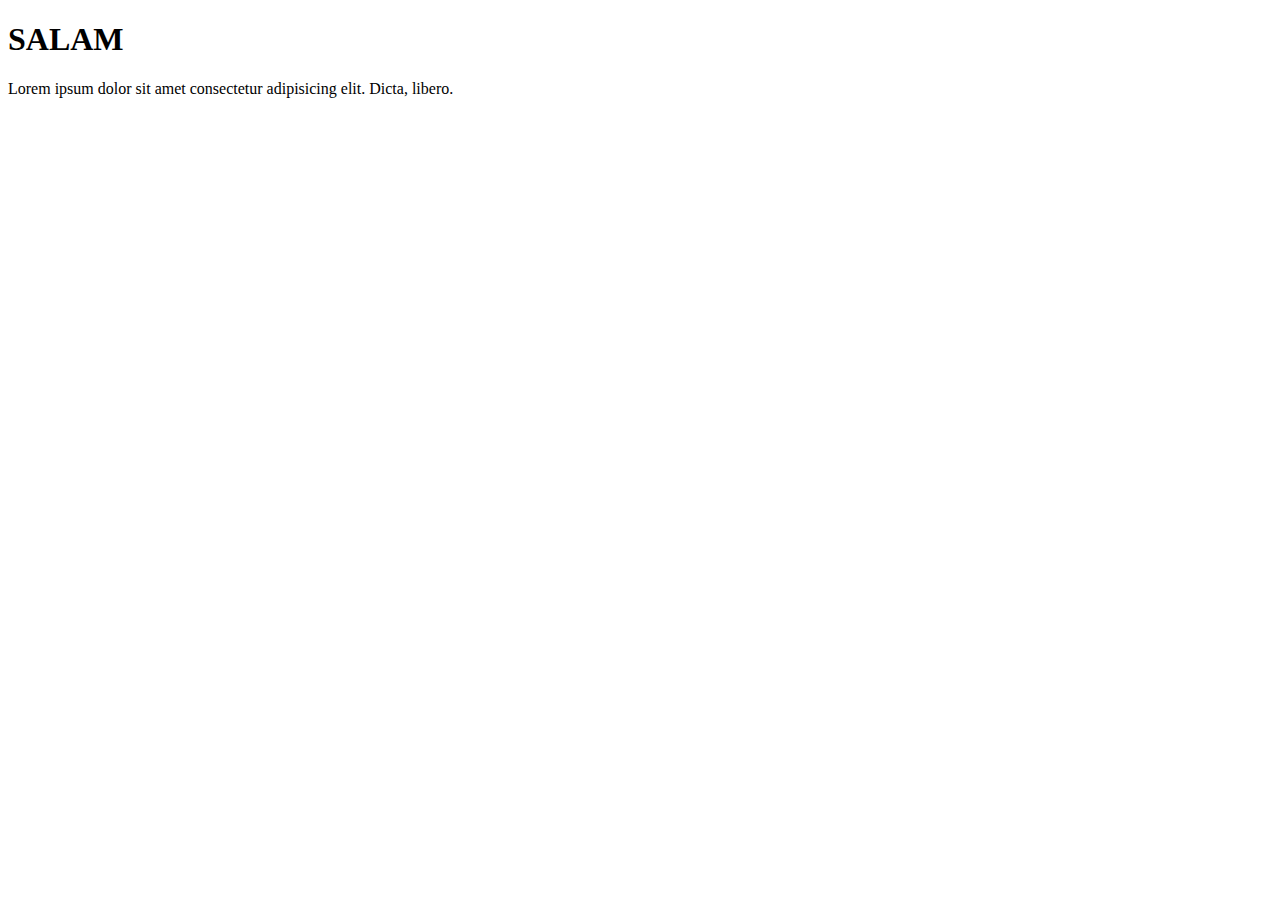
==== Chapitre_1/index.html @ 41e442b5 "first commit" ====
<!DOCTYPE html>
<html lang="en">
    <head>
        <meta charset="UTF-8">
        <meta
            name="viewport"
            content="width=device-width, initial-scale=1.0"
        >
        <title>Document</title>
    </head>
    <body>
        <h1>SALAM</h1>
        <p>
            Lorem ipsum dolor sit amet consectetur adipisicing elit. Dicta, libero.
        </p>
        <script src="index.js"></script>
    </body>
</html>
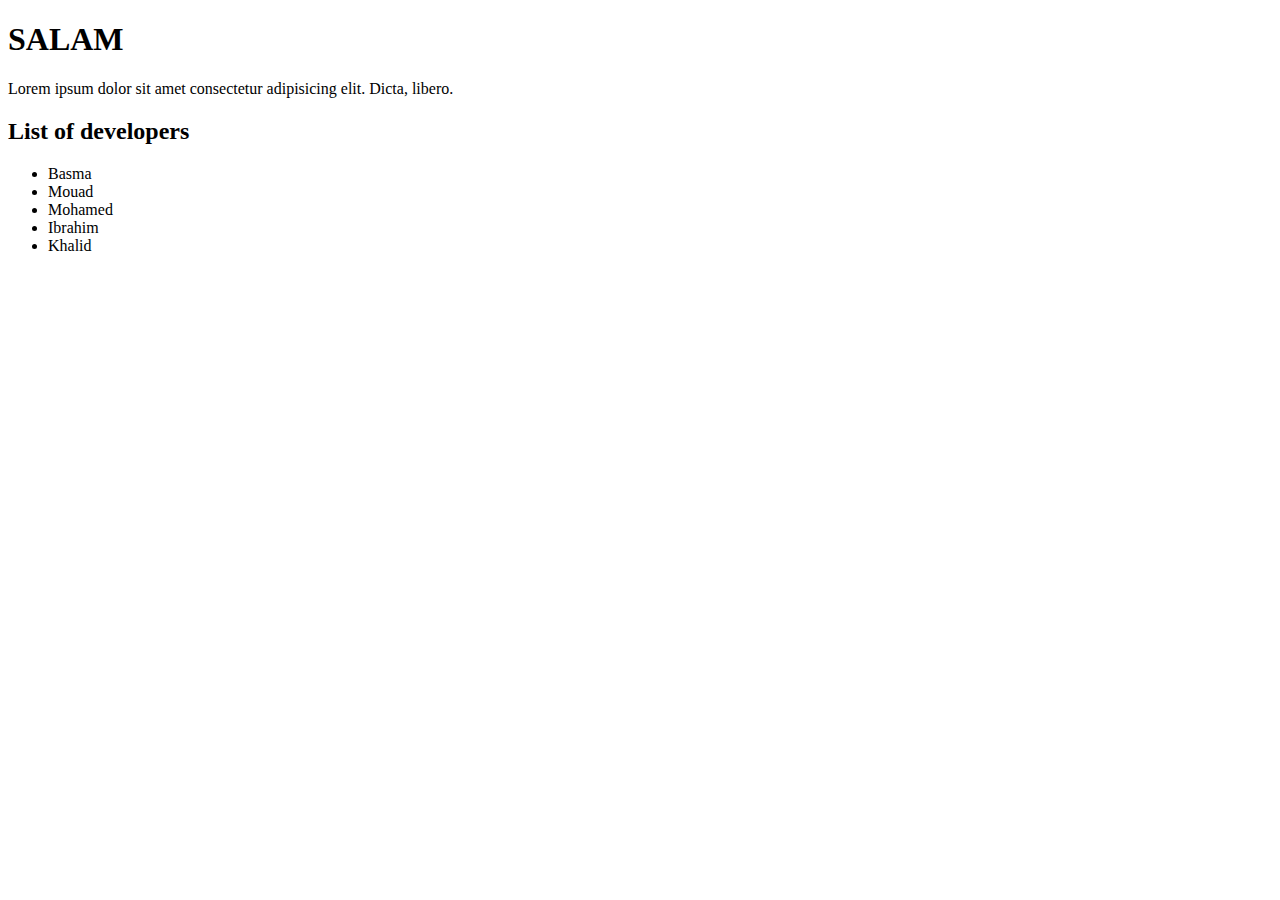
==== commit a6bf0a39: "chapitre 1 fini" ====
--- a/Chapitre_1/index.html
+++ b/Chapitre_1/index.html
@@ -13,6 +13,11 @@
         <p>
             Lorem ipsum dolor sit amet consectetur adipisicing elit. Dicta, libero.
         </p>
+
+      <h2>List of developers</h2>
+        <ul class="persons">
+            
+        </ul>
         <script src="index.js"></script>
     </body>
 </html>
